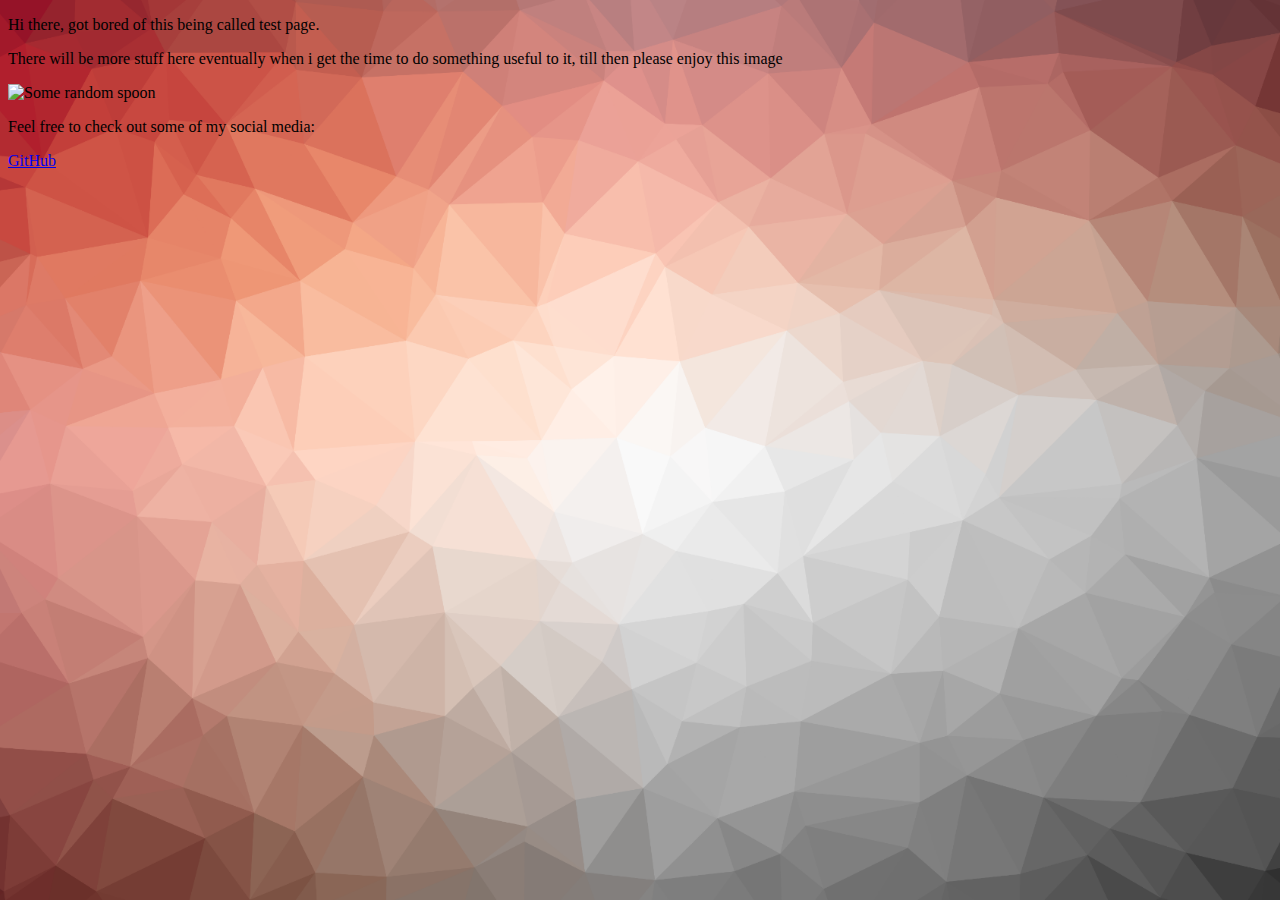
==== index.html @ 51e1cf74 "first commit" ====
<!DOCTYPE html>
<!-- Made by Bspoones Nov 21 -->
<html lang="en">
    <head>
        <style>
html {
  background: url(Assets/background.png) no-repeat center center fixed;
  -webkit-background-size: cover;
  -moz-background-size: cover;
  -o-background-size: cover;
  background-size: cover;
  scroll-behavior: smooth;
}
        </style>
    </head>
    <body>
        <p>
            Hi there, got bored of this being called test page.
        </p>
        <p>
            There will be more stuff here eventually when i get the time to do something
            useful to it, till then please enjoy this image
        </p>
        <img src="https://images.freeimages.com/images/small-previews/7fc/spoon-1576819.jpg" alt="Some random spoon">
        <p>
            Feel free to check out some of my social media:
        </p>
        <p><a href="https://github.com/BSpoones">GitHub</a></p>
    </body>
</html>
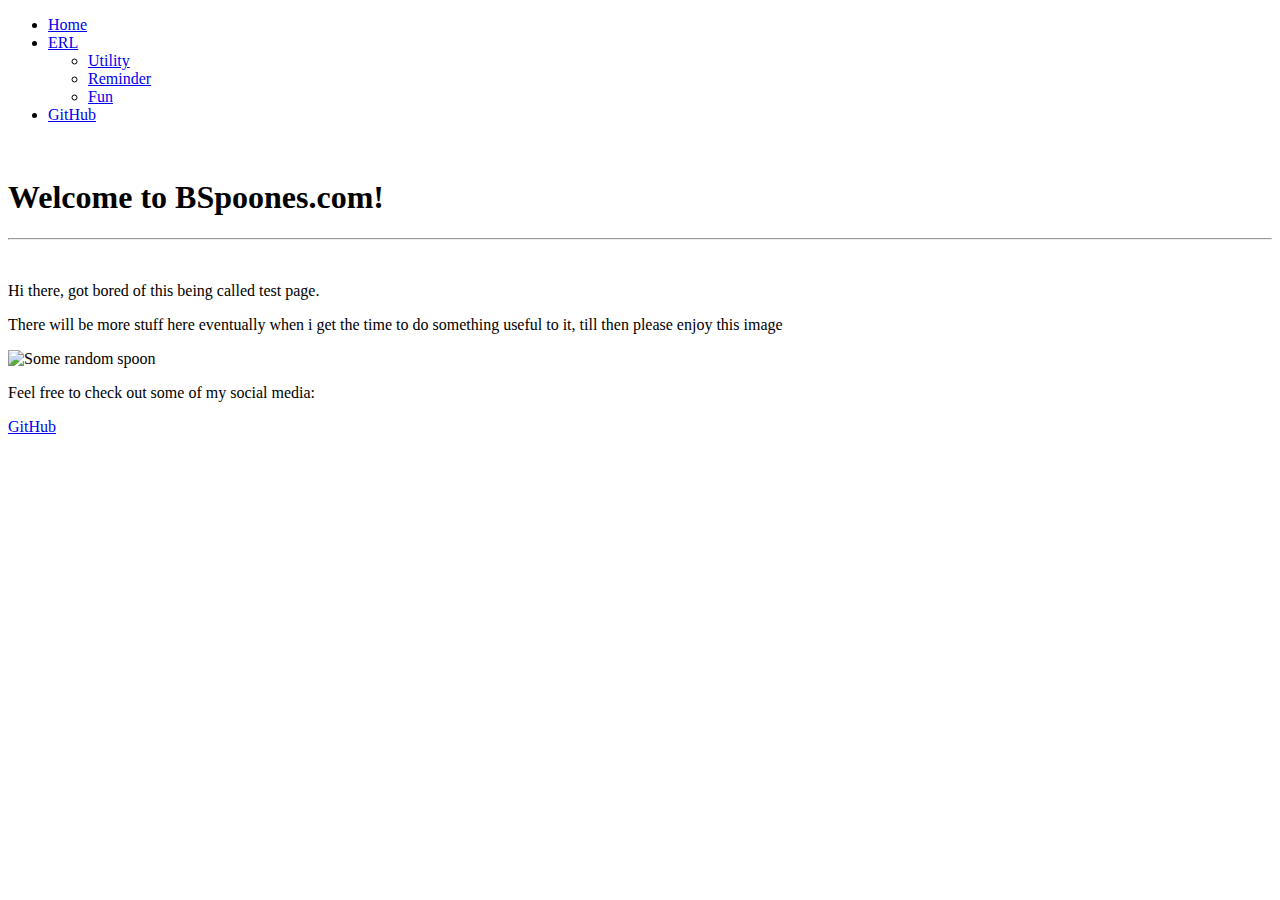
==== commit 17f01b3a: "Updated to have some sort of style to it" ====
--- a/index.html
+++ b/index.html
@@ -2,29 +2,43 @@
 <!-- Made by Bspoones Nov 21 -->
 <html lang="en">
     <head>
-        <style>
-html {
-  background: url(Assets/background.png) no-repeat center center fixed;
-  -webkit-background-size: cover;
-  -moz-background-size: cover;
-  -o-background-size: cover;
-  background-size: cover;
-  scroll-behavior: smooth;
-}
-        </style>
+        <link rel="stylesheet" href="css/global.css">
     </head>
     <body>
-        <p>
-            Hi there, got bored of this being called test page.
-        </p>
-        <p>
-            There will be more stuff here eventually when i get the time to do something
-            useful to it, till then please enjoy this image
-        </p>
-        <img src="https://images.freeimages.com/images/small-previews/7fc/spoon-1576819.jpg" alt="Some random spoon">
-        <p>
-            Feel free to check out some of my social media:
-        </p>
-        <p><a href="https://github.com/BSpoones">GitHub</a></p>
+        <div class="nav_bar">
+            <ul>
+                <li><a href="#">Home</a></li>
+                <li><a href="https://www.github.com/bspoones/ERL">ERL</a>
+                    <ul>
+                        <li><a href="./ERL/Utility.html">Utility</a></li>
+                        <li><a href="./ERL/Reminder.html">Reminder</a></li>
+                        <li><a href="./ERL/Fun.html">Fun</a></li>
+                    </ul>
+                </li>
+                <li><a href="https://www.github.com/bspoones">GitHub</a></li>
+            </ul>
+        </div>
+        <br>
+        <h1>Welcome to BSpoones.com!</h1>
+        <hr>
+        <br>
+        <div class="central_row">
+            <div class="central_column">
+                <p>
+                    Hi there, got bored of this being called test page.
+                </p>
+                <p>
+                    There will be more stuff here eventually when i get the time to do something
+                    useful to it, till then please enjoy this image
+                </p>
+                <img src="https://images.freeimages.com/images/small-previews/7fc/spoon-1576819.jpg" alt="Some random spoon">
+                <p>
+                    Feel free to check out some of my social media:
+                </p>
+                <p><a href="https://github.com/BSpoones">GitHub</a></p>
+            </div>
+        </div>
+        
+        
     </body>
 </html>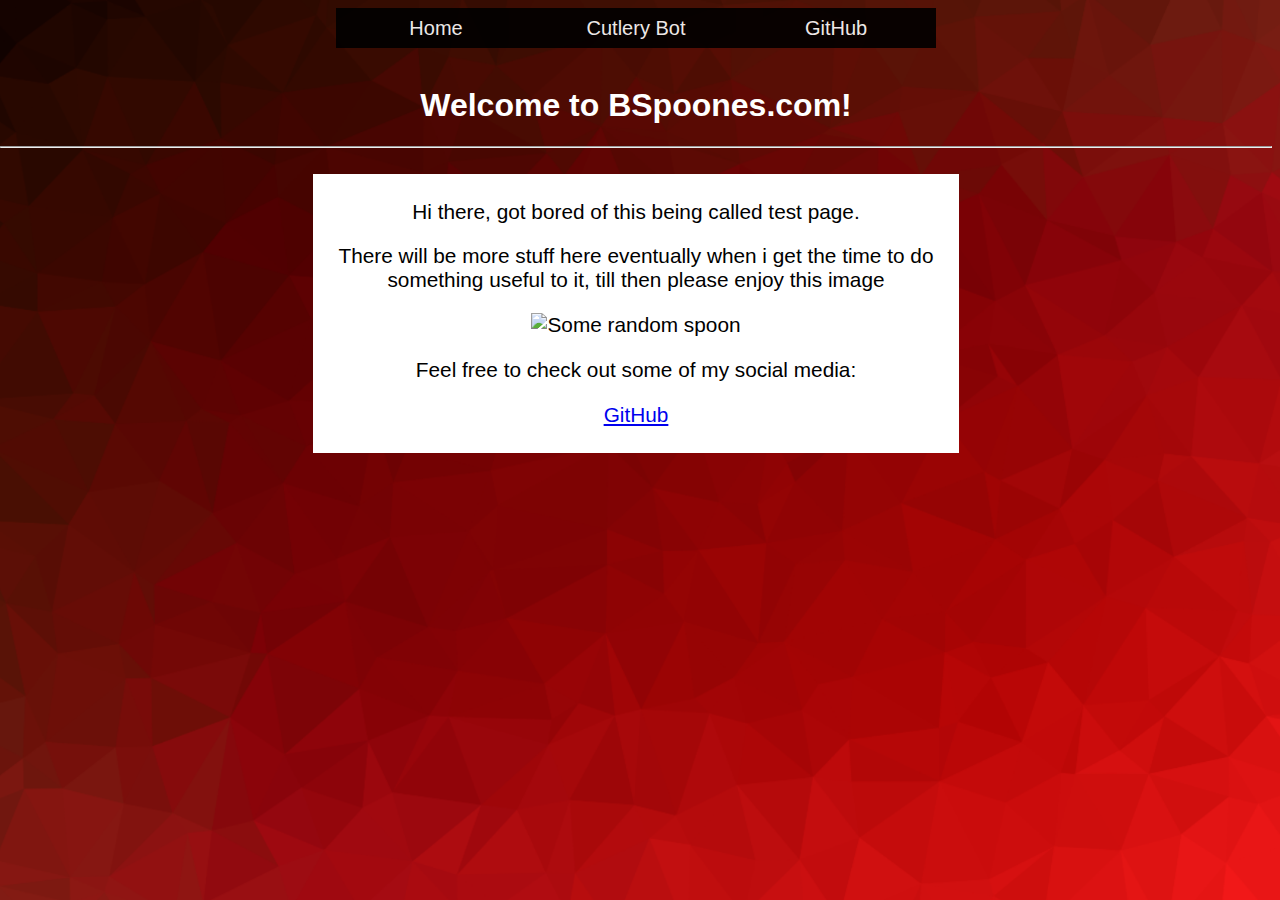
==== commit e70572e2: "Updated bot name" ====
--- a/index.html
+++ b/index.html
@@ -8,11 +8,11 @@
         <div class="nav_bar">
             <ul>
                 <li><a href="#">Home</a></li>
-                <li><a href="https://www.github.com/bspoones/ERL">ERL</a>
+                <li><a href="https://www.github.com/bspoones/Cutlery-Bot">Cutlery Bot</a>
                     <ul>
-                        <li><a href="./ERL/Utility.html">Utility</a></li>
-                        <li><a href="./ERL/Reminder.html">Reminder</a></li>
-                        <li><a href="./ERL/Fun.html">Fun</a></li>
+                        <li><a href="./Cutlery-Bot/Utility.html">Utility</a></li>
+                        <li><a href="./Cutlery-Bot/Reminder.html">Reminder</a></li>
+                        <li><a href="./Cutlery-Bot/Fun.html">Fun</a></li>
                     </ul>
                 </li>
                 <li><a href="https://www.github.com/bspoones">GitHub</a></li>
--- a/css/global.css
+++ b/css/global.css
@@ -0,0 +1,116 @@
+.wrapper {
+    text-align: center;
+}
+.footer_img{
+    position: fixed;
+    left: 50%;
+    bottom: 0px;
+    transform: translate(-50%);
+    margin: 0 auto;
+}
+html { 
+    background: url(../Assets/background.png) no-repeat center center fixed; 
+    -webkit-background-size: cover;
+    -moz-background-size: cover;
+    -o-background-size: cover;
+    background-size: cover;
+  }
+body {
+background-size: none;
+margin-left: 0%;
+text-align: center;
+}
+ul {
+margin: 0px auto;
+padding: 0px;
+list-style: none;
+font-family: sans-serif;
+}
+
+ul li {
+float: left;
+width: 200px;
+height: 40px;
+background-color: black;
+opacity: .9;
+line-height: 40px;
+text-align: center;
+font-size: 20px;
+}
+
+ul li a {
+text-decoration: none;
+color: white;
+display: block;
+}
+
+ul li a:hover {
+background-color:crimson;
+
+}
+
+ul li ul li{
+display: none;
+}
+
+ul li:hover ul li {
+display: block;
+transition: 0.5s;
+}
+.nav_bar{
+    display: flex;
+    justify-content: center;
+}
+h1,h2{
+    color:white;
+    font-family: 'Gill Sans', 'Gill Sans MT', Calibri, 'Trebuchet MS', sans-serif;
+}
+.bg{
+    background-image: url("background.png");
+    height: 100%;
+    background-position: center;
+    background-repeat: no-repeat;
+    background-size: cover;
+}
+.cental_column{
+    display: flex;
+    justify-content: center;
+}
+.central_row{
+    font-family: sans-serif;
+    font-size: 130%;
+    margin: auto;
+    width: 50%;
+    padding: 5px;
+    background-color: white;
+    display: flex;
+    justify-content: center;
+}
+table{
+    border:1px black;
+    justify-content: center;
+    margin:auto;
+    text-align: center;
+}
+thead{
+    display:block;
+    text-align:left;
+    border:1px solid blue;
+    background-color: skyblue;
+    }
+th, td{
+    width:180px;
+    text-align: center;
+}
+tbody{
+    height:90px;
+    overflow-y:auto;
+    overflow-x:hidden;
+    display:block;
+    border:1px solid black;
+}
+tfoot{
+    text-align:center;
+    color:white;
+    background-color:black;
+}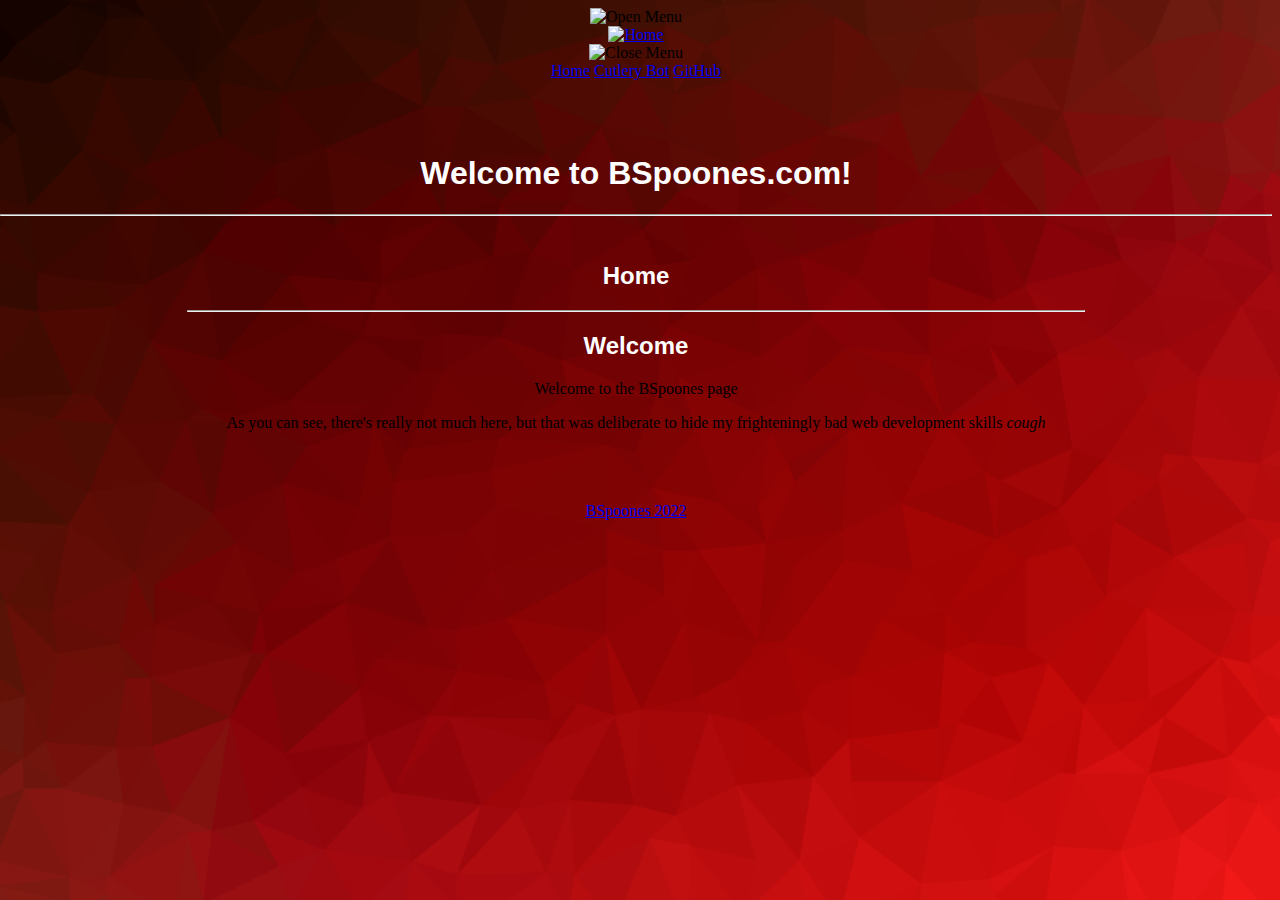
==== commit 21c9e538: "Updated to include new nav bar and styling" ====
--- a/index.html
+++ b/index.html
@@ -1,44 +1,91 @@
+<!-- Made by BSpoones Nov21 -  -->
 <!DOCTYPE html>
-<!-- Made by Bspoones Nov 21 -->
 <html lang="en">
     <head>
+        <meta name="viewport" content="width=device-width, initial-scale=1">
         <link rel="stylesheet" href="css/global.css">
+        <!-- Importing the needed files for the nav bar and side bar to work -->
+        <link rel="stylesheet" href="css/global-nav.css">
+        <script src="js/global-nav.js"></script>
+        <!-- Sets the browser tab icon to be the company logo -->
+        <link rel="icon" href="assets/icon.jpg" sizes="16x16">
     </head>
+    <title>Bspoones | Home</title>
     <body>
-        <div class="nav_bar">
-            <ul>
-                <li><a href="#">Home</a></li>
-                <li><a href="https://www.github.com/bspoones/Cutlery-Bot">Cutlery Bot</a>
-                    <ul>
-                        <li><a href="./Cutlery-Bot/Utility.html">Utility</a></li>
-                        <li><a href="./Cutlery-Bot/Reminder.html">Reminder</a></li>
-                        <li><a href="./Cutlery-Bot/Fun.html">Fun</a></li>
-                    </ul>
-                </li>
-                <li><a href="https://www.github.com/bspoones">GitHub</a></li>
-            </ul>
-        </div>
-        <br>
-        <h1>Welcome to BSpoones.com!</h1>
-        <hr>
-        <br>
-        <div class="central_row">
-            <div class="central_column">
-                <p>
-                    Hi there, got bored of this being called test page.
-                </p>
-                <p>
-                    There will be more stuff here eventually when i get the time to do something
-                    useful to it, till then please enjoy this image
-                </p>
-                <img src="https://images.freeimages.com/images/small-previews/7fc/spoon-1576819.jpg" alt="Some random spoon">
-                <p>
-                    Feel free to check out some of my social media:
-                </p>
-                <p><a href="https://github.com/BSpoones">GitHub</a></p>
+        <!-- This div is used in each page and has all elements for a navigation bar-->
+        <div class="gloal-nav">
+            <div class="top-bar">
+                <!-- All elements on the top bar -->
+                <div class="openbtn">
+                    <img
+                        clas="openbtn"
+                        src="assets/white hamburger.png"
+                        alt="Open Menu"
+                        height ="36"
+                        width = "36"
+                        onmouseover="blueHamburger(this)"
+                        onmouseout="whiteHamburger(this)"
+                        onclick="openNav()"
+                        >
+                    <!-- Top logo also linking to homepage -->
+                    <div class="top-logo">
+                        <a href="#"><img src="assets/flat logo.png" alt="Home" height="50px" width="325px"></a>
+                    </div>
+                </div>
+            </div>
+            <!-- This div contains all the elements for the dissapearing side bar -->
+            <div id="sidenav" class="sidenav">
+                <div>
+                    <img 
+                        class="closebtn"
+                        src="assets/white hamburger.png"
+                        alt="Close Menu"
+                        height="36"
+                        width="36"
+                        onmouseover="blueHamburger(this)"
+                        onmouseout="whiteHamburger(this)"
+                        onclick="closeNav()"
+                        >
+                </div>
+                <div class="items">
+                    <div class="top">
+                        <a href="index.html">Home</a>
+                        <a href="Cutlery-Bot.html">Cutlery Bot</a>
+                        <a href="https://www.github.com/bspoones">GitHub</a>
+                    </div>
+                </div>
             </div>
         </div>
-        
-        
+        <!-- This div contains all the elements in the main section of the page -->
+        <div id="main">
+            <div class="header">
+                <br><br><br>
+                <h1>Welcome to BSpoones.com!</h1>
+                <hr>
+            <br>
+            </div>
+            <!-- This div is used for the full page header image -->
+            <!-- The white box where page contents are placed -->
+            <div class="content" id="content">
+                <div class="outer-box">
+                    <h2>Home</h2>
+                    <hr style="width: 70vw;">
+                    <div class="container">
+                        <!-- Used to make a row of zig-zag elements -->
+                        <div class="content-row">
+                            <h2>Welcome</h2>
+                            <p>Welcome to the BSpoones page</p>
+                            <p>As you can see, there's really not much here, but that was deliberate to hide my frighteningly bad web development skills <i>cough</i></p>
+                        </div>
+                    </div>
+                </div>
+            </div>
+            <!-- Used in each webpage to give a link to Soones.com -->
+            <div class="global-footer">
+                <br><br><br>
+                <span class="border"><a href="https://www.bspoones.com/" target="_blank">BSpoones 2022</a></span>
+                <br><br>
+            </div>
+        </div>
     </body>
 </html>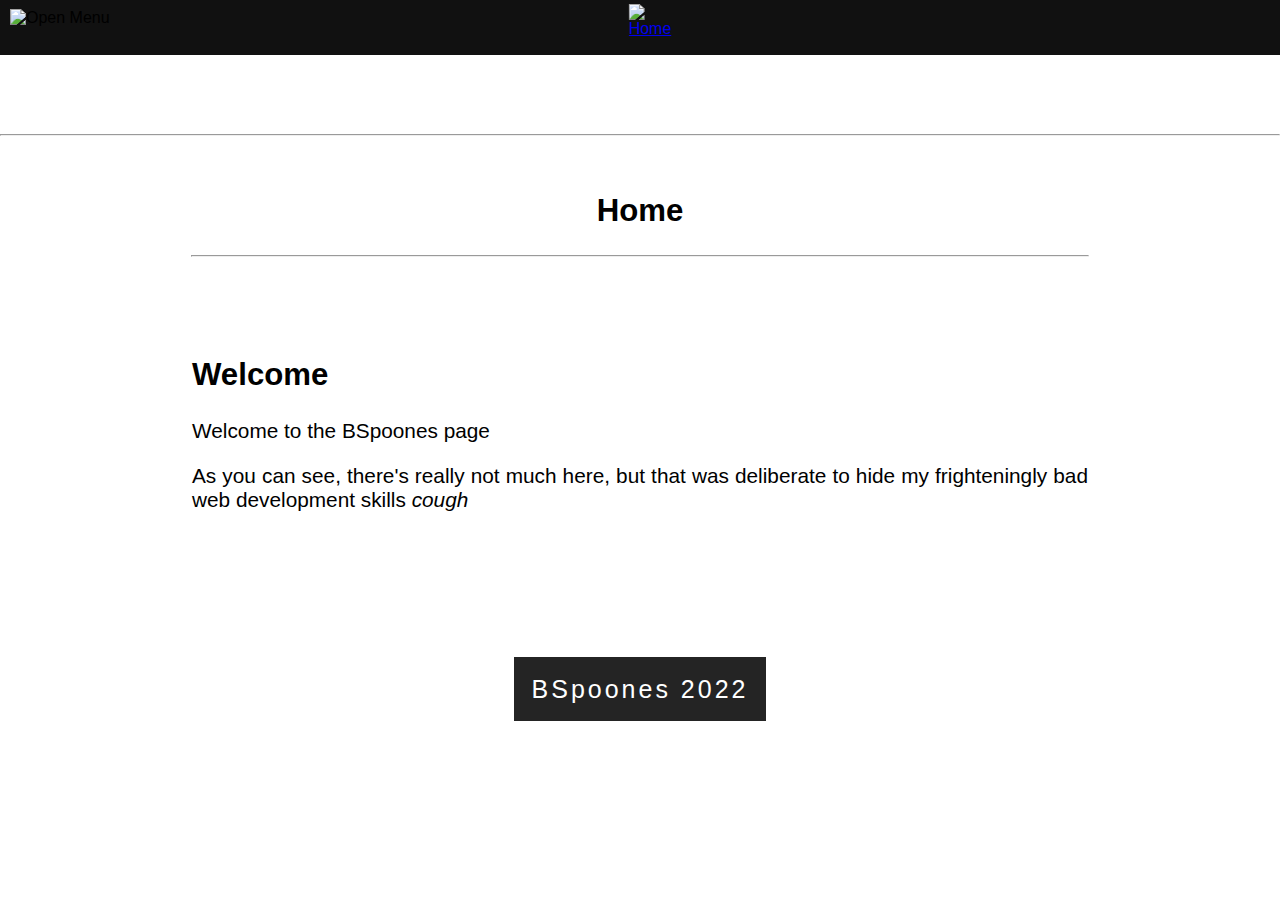
==== commit da94f67f: "Updated to include the new logo" ====
--- a/index.html
+++ b/index.html
@@ -8,7 +8,7 @@
         <link rel="stylesheet" href="css/global-nav.css">
         <script src="js/global-nav.js"></script>
         <!-- Sets the browser tab icon to be the company logo -->
-        <link rel="icon" href="assets/icon.jpg" sizes="16x16">
+        <link rel="icon" href="assets/icon.png" sizes="16x16">
     </head>
     <title>Bspoones | Home</title>
     <body>
--- a/css/global.css
+++ b/css/global.css
@@ -1,116 +1,345 @@
-.wrapper {
-    text-align: center;
-}
-.footer_img{
-    position: fixed;
-    left: 50%;
-    bottom: 0px;
-    transform: translate(-50%);
-    margin: 0 auto;
-}
-html { 
-    background: url(../Assets/background.png) no-repeat center center fixed; 
+/* Sets global background to be geometric, made with https://trianglify.io/ */
+/* Mobile view */
+@media only screen and (max-width: 860px) {
+  html {
+    background: url(../assets/background.png) no-repeat center center fixed;
     -webkit-background-size: cover;
     -moz-background-size: cover;
     -o-background-size: cover;
     background-size: cover;
-  }
-body {
-background-size: none;
-margin-left: 0%;
-text-align: center;
-}
-ul {
-margin: 0px auto;
-padding: 0px;
-list-style: none;
-font-family: sans-serif;
-}
-
-ul li {
-float: left;
-width: 200px;
-height: 40px;
-background-color: black;
-opacity: .9;
-line-height: 40px;
-text-align: center;
-font-size: 20px;
-}
-
-ul li a {
-text-decoration: none;
-color: white;
-display: block;
-}
-
-ul li a:hover {
-background-color:crimson;
-
-}
-
-ul li ul li{
-display: none;
-}
-
-ul li:hover ul li {
-display: block;
-transition: 0.5s;
-}
-.nav_bar{
-    display: flex;
-    justify-content: center;
-}
-h1,h2{
-    color:white;
-    font-family: 'Gill Sans', 'Gill Sans MT', Calibri, 'Trebuchet MS', sans-serif;
-}
-.bg{
-    background-image: url("background.png");
-    height: 100%;
-    background-position: center;
-    background-repeat: no-repeat;
-    background-size: cover;
-}
-.cental_column{
-    display: flex;
-    justify-content: center;
-}
-.central_row{
+    scroll-behavior: smooth;
+  }
+
+  body {
+    padding-top: 20px;
+    margin: 0;
+    /* Prevents bars from appearing on the left and right */
+    font-family: "Lato", sans-serif;
+  }
+  .header {
+    text-align: center;
+    color: white;
+    font-family: sans-serif;
+  }
+  /* Global footer */
+
+  .global-footer {
+    width: 100%;
+    display: block;
+    padding-top: 20px;
+    padding-bottom: 20px;
+    text-align: center;
+  }
+
+  /* Border around global footer */
+
+  .global-footer span.border {
+    background-color: #242424;
+    color: #fff;
+    padding: 18px;
+    font-size: 25px;
+    letter-spacing: 3px;
+  }
+
+  .global-footer a {
+    text-decoration: none;
+    color: white;
+  }
+
+  /* Creates white box */
+
+  .content {
     font-family: sans-serif;
     font-size: 130%;
     margin: auto;
+    width: 100vw;
+    background-color: rgba(255, 255, 255);
+
+    display: flex;
+    justify-content: center;
+  }
+
+  .outer-box {
+    text-align: center;
+    width: 100vw;
+  }
+
+  .header span {
+    display: flex;
+    text-shadow: #242424;
+    justify-content: center;
+    align-items: flex-end;
+  }
+
+  /* Ensures each row formats correctly */
+
+  .content-row:after {
+    content: "";
+    display: table;
+    clear: both;
+  }
+
+
+
+  /* Adds white space on left and right of content box */
+  .container {
+    padding: 64px;
+    /* width: 70vw; */
+    position: inherit;
+    justify-content: center;
+
+    /* text-align: justify; */
+  }
+
+  /* Zig-zag layout */
+
+  .column-66 {
+    float: left;
     width: 50%;
+    padding: 20px;
+  }
+
+  .column-33 {
+    float: left;
+    width: 40%;
+    text-align: center;
+  }
+
+  .column-33 img {
+    width: 100%;
+  }
+  table {
+    border: 1px black;
+
+    text-align: center;
+  }
+  thead {
+    display: block;
+    text-align: left;
+    color: white;
+    border: 1px solid crimson;
+    background-color: crimson;
+  }
+  th,
+  td {
+    width: 250px;
+    border: 1px black;
+
+    text-align: center;
+  }
+  tbody {
+    overflow-y: auto;
+    overflow-x: hidden;
+    display: block;
+    border: 1px black;
+
+    border: 1px solid black;
+  }
+  tfoot {
+    text-align: center;
+    color: white;
+    background-color: black;
+  }
+
+  .column-66,
+  .column-33 {
+    width: 100%;
+  }
+}
+
+/* Desktop view */
+@media only screen and (min-width: 860px) {
+  html {
+    background: url(../assets/background.png) no-repeat center center fixed;
+    -webkit-background-size: cover;
+    -moz-background-size: cover;
+    -o-background-size: cover;
+    background-size: cover;
+    scroll-behavior: smooth;
+  }
+
+  body {
+    margin: 0;
+    /* Prevents bars from appearing on the left and right */
+    font-family: "Lato", sans-serif;
+  }
+  .header {
+    text-align: center;
+    color: white;
+    font-family: sans-serif;
+  }
+  /* Global footer */
+
+  .global-footer {
+    width: 100%;
+    display: block;
+    padding-top: 20px;
+    text-align: center;
+  }
+
+  /* Border around global footer */
+
+  .global-footer span.border {
+    background-color: #242424;
+    color: #fff;
+    padding: 18px;
+    font-size: 25px;
+    letter-spacing: 3px;
+  }
+
+  .global-footer a {
+    text-decoration: none;
+    color: white;
+  }
+
+  /* Creates white box */
+
+  .content {
+    font-family: sans-serif;
+    font-size: 130%;
+    margin: auto;
+    width: 80%;
     padding: 5px;
     background-color: white;
     display: flex;
-    justify-content: center;
+    position: auto;
+    justify-content: center;
+  }
+
+  .outer-box {
+    text-align: center;
+  }
+
+  .header span {
+    display: flex;
+    text-shadow: #242424;
+    justify-content: center;
+    align-items: flex-end;
+  }
+
+  /* Ensures each row formats correctly */
+
+  .content-row:after {
+    content: "";
+    display: table;
+    clear: both;
+  }
+
+  /* Header caption */
+
+  .caption {
+    position: absolute;
+    left: 50%;
+    top: 50%;
+    width: auto;
+    height: auto;
+    text-align: center;
+    color: #000;
+    transform: translate(-50%, -50%);
+  }
+
+  .caption span.border {
+    background-color: #242424;
+    color: #fff;
+    padding: 18px;
+    font-size: 25px;
+    letter-spacing: 6px;
+  }
+
+  /* Header scrolldown button */
+
+  .scrolldown {
+    position: absolute;
+    justify-content: center;
+    left: 50%;
+    bottom: 0%;
+    width: auto;
+    height: auto;
+    text-align: center;
+    color: #000;
+    transform: translate(-55%, -50%);
+  }
+
+  .scrolldown img {
+    width: 5vw;
+    height: auto;
+  }
+
+  /* Adds white space on left and right of content box */
+  .container {
+    padding: 64px;
+    width: 70vw;
+    position: inherit;
+    justify-content: center;
+    margin-left: auto;
+    margin-right: auto;
+    text-align: justify;
+  }
+
+  /* Zig-zag layout */
+
+  .column-66 {
+    float: left;
+    width: 50%;
+    padding: 20px;
+  }
+
+  .column-33 {
+    float: left;
+    width: 40%;
+    text-align: center;
+  }
+
+  .column-33 img {
+    width: 100%;
+  }
+  table {
+    border: 1px black;
+
+    text-align: center;
+  }
+  thead {
+    display: block;
+    text-align: left;
+    color: white;
+    border: 1px solid crimson;
+    background-color: crimson;
+  }
+  th,
+  td {
+    width: 250px;
+    border: 1px black;
+
+    text-align: center;
+  }
+  tbody {
+    overflow-y: auto;
+    overflow-x: hidden;
+    display: block;
+    border: 1px black;
+
+    border: 1px solid black;
+  }
+  tfoot {
+    text-align: center;
+    color: white;
+    background-color: black;
+  }
+
+  /* Ensure page looks correct on small devices */
+
+  @media screen and (max-width: 1150px) {
+    .column-66,
+    .column-33 {
+      width: 100%;
+      text-align: left;
+    }
+
+    .container img {
+      margin: auto;
+      justify-content: center;
+      margin-left: auto;
+      margin-right: auto;
+    }
+  }
 }
-table{
-    border:1px black;
-    justify-content: center;
-    margin:auto;
-    text-align: center;
-}
-thead{
-    display:block;
-    text-align:left;
-    border:1px solid blue;
-    background-color: skyblue;
-    }
-th, td{
-    width:180px;
-    text-align: center;
-}
-tbody{
-    height:90px;
-    overflow-y:auto;
-    overflow-x:hidden;
-    display:block;
-    border:1px solid black;
-}
-tfoot{
-    text-align:center;
-    color:white;
-    background-color:black;
-}--- a/css/global-nav.css
+++ b/css/global-nav.css
@@ -0,0 +1,217 @@
+
+
+@media only screen and (max-width: 860px) {
+  .sidenav {
+    height: 100%; /* 100% Full-height */
+    width: 0; /* 0 width - changed with JavaScript */
+    position: fixed;
+    z-index: 3; /* Stay on top */
+    top: 0; /* Stay at the top */
+    left: 0;
+    background-color: #111111;
+    overflow-x: hidden; /* Disable horizontal scroll */
+    padding-top: 40px; /* Place content 60px from the top */
+    transition: .25s; /* 0.5 second transition effect to slide in the sidenav */
+    white-space: nowrap;
+  }
+  /* The navigation menu links */
+  .sidenav a {
+    padding: 2px 16px 2px 10px;
+    margin: 4px 4px 4px 4px;
+    text-decoration: none;
+    font-size: 32px;
+    color: #FFFFFF;
+    display: block;
+    transition: 0.25s;
+  }
+  
+  /* Position and style the close button (top left corner) */
+  .sidenav .closebtn {
+    position: absolute;
+    top: 9px;
+    left: 10px;
+    font-size: 36px;
+  }
+  .openbtn {
+    position: fixed;
+    z-index: 2;
+    top:0;
+    top: 2px;
+    left: 10px;
+  }
+  
+  /* Style of items in the side nav */
+  
+  .items {
+    position: absolute;
+    /* Increase this by ~60 if adding additional items */
+    min-height: 370px;
+    height: auto;
+    bottom: 0;
+    top: 0;
+    padding-top: 50px;
+    padding-bottom: 40px;
+    user-select: none;
+  }
+  .top {
+    position: absolute;
+    top: 60px;
+    padding-bottom: 60px;
+  }
+  .top a:hover{
+    background-color: #0c6f7c;
+    width: 100%;
+    transition: .45s;
+    padding-left: 25px;
+  }
+  .bottom {
+    position: absolute;
+    bottom: 60px;
+    text-align: center;
+  }
+  .bottom a:hover {
+    color: #0c6f7c
+  }
+  
+  
+  .top-bar {
+    position:fixed;
+    top:0;
+    background-color: #111111;
+    width: 100%;
+    height: 55px;
+    left:0;
+    z-index: 2;
+  }
+  .top-bar img {
+    position:relative;
+    top:7px;
+  
+    user-select: none;
+    -moz-user-select: none;
+    -webkit-user-drag: none;
+    -webkit-user-select: none;
+    -ms-user-select: none;
+  }
+  
+  .top-logo {
+    position: absolute;
+  
+    top:-5.5px;
+    display: block;
+    margin-left: auto;
+    margin-right: auto;
+    text-align: center;
+    left:50vw;
+    transform: translate(-50%)
+  }
+}
+
+
+@media only screen and (min-width: 860px) {
+  .sidenav {
+    height: 100%; /* 100% Full-height */
+    width: 0; /* 0 width - changed with JavaScript */
+    position: fixed;
+    z-index: 3; /* Stay on top */
+    top: 0; /* Stay at the top */
+    left: 0;
+    background-color: #111111;
+    overflow-x: hidden; /* Disable horizontal scroll */
+    padding-top: 40px; /* Place content 60px from the top */
+    transition: .25s; /* 0.5 second transition effect to slide in the sidenav */
+    white-space: nowrap;
+  }
+  /* The navigation menu links */
+  .sidenav a {
+    padding: 2px 16px 2px 10px;
+    margin: 4px 4px 4px 4px;
+    text-decoration: none;
+    font-size: 1.4em;
+    color: #FFFFFF;
+    display: block;
+    transition: 0.25s;
+  }
+  
+  /* Position and style the close button (top left corner) */
+  .sidenav .closebtn {
+    position: absolute;
+    top: 9px;
+    left: 10px;
+    font-size: 36px;
+  }
+  .openbtn {
+    position: fixed;
+    z-index: 2;
+    top:0;
+    top: 2px;
+    left: 10px;
+  }
+  
+  /* Style of items in the side nav */
+  
+  .items {
+    position: absolute;
+    /* Increase this by ~60 if adding additional items */
+    min-height: 370px;
+    height: auto;
+    bottom: 0;
+    top: 0;
+    padding-top: 50px;
+    padding-bottom: 40px;
+    user-select: none;
+  }
+  .top {
+    position: absolute;
+    top: 60px;
+    padding-bottom: 60px;
+  }
+  .top a:hover{
+    background-color: #0c6f7c;
+    width: 100%;
+    transition: .45s;
+    padding-left: 25px;
+  }
+  .bottom {
+    position: absolute;
+    bottom: 60px;
+    text-align: center;
+  }
+  .bottom a:hover {
+    color: #0c6f7c
+  }
+  
+  
+  .top-bar {
+    position:fixed;
+    top:0;
+    background-color: #111111;
+    width: 100%;
+    height: 55px;
+    left:0;
+    z-index: 2;
+  }
+  .top-bar img {
+    position:relative;
+    top:7px;
+  
+    user-select: none;
+    -moz-user-select: none;
+    -webkit-user-drag: none;
+    -webkit-user-select: none;
+    -ms-user-select: none;
+  }
+  
+  .top-logo {
+    position: absolute;
+  
+    top:-5.5px;
+    display: block;
+    margin-left: auto;
+    margin-right: auto;
+    text-align: center;
+    left:50vw;
+    transform: translate(-50%)
+  }
+
+}